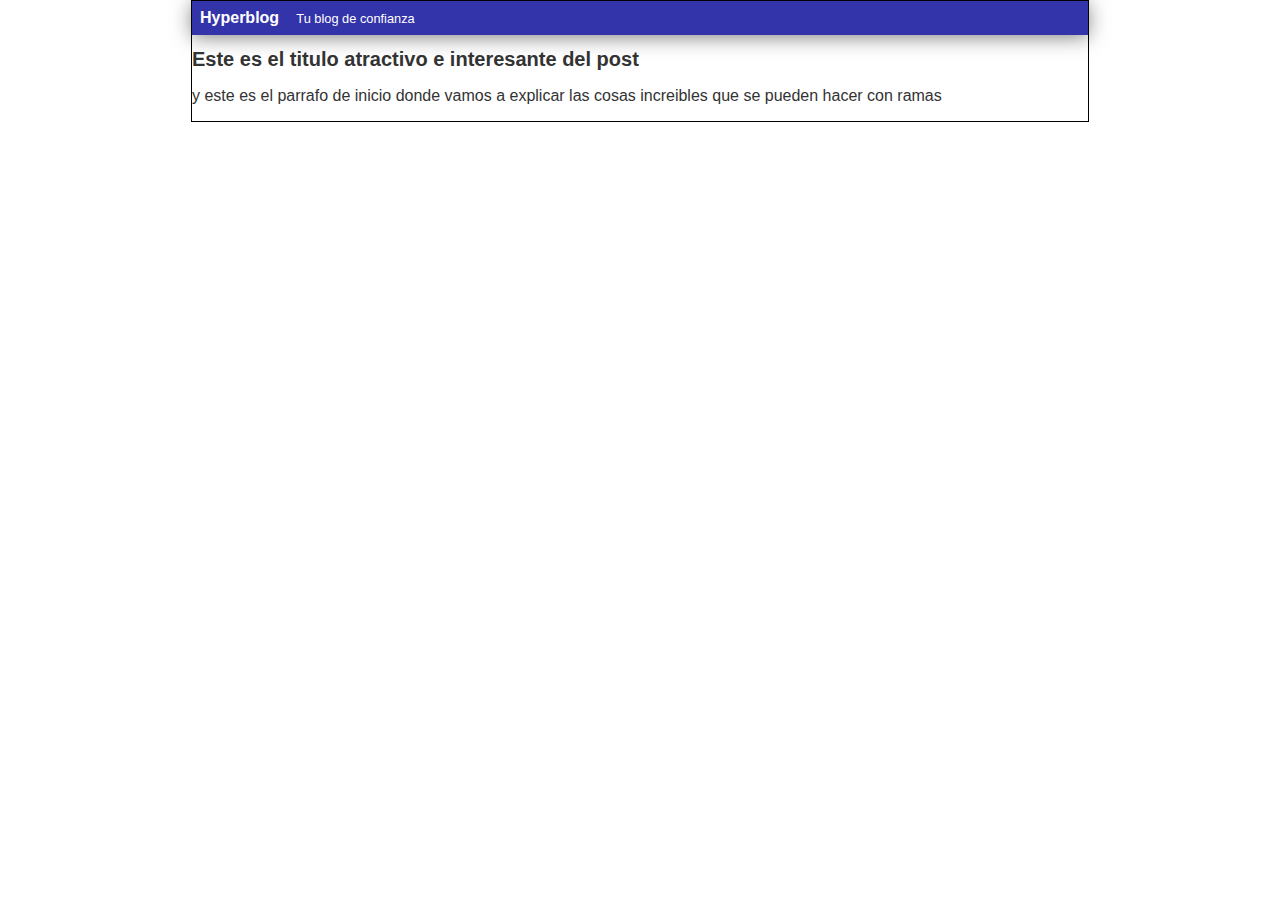
==== blogpost.html @ c36ffcff "finalizada la cabecera con diseño azul" ====
<!DOCTYPE html>
<html lang="en">
<head>
    <meta charset="UTF-8">
    <meta http-equiv="X-UA-Compatible" content="IE=edge">
    <meta name="viewport" content="width=device-width, initial-scale=1.0">
    <link rel="stylesheet" href="css/style.css">
    <title>el titulo del post</title>
</head>
<body>
    <div id="container">
        <div id="cabecera">
           Hyperblog
           <span id="tagline"> Tu blog de confianza</span>
        </div>
        <div id="post">
            <h1>Este es el titulo atractivo e interesante del post</h1>
            <p>y este es el parrafo de inicio donde vamos a explicar las cosas increibles que se pueden hacer con ramas</p>

        </div>
    </div>
    
</body>
</html>
---- css/style.css ----
body{
    color: #333;
    text-align: center;
    font-family: "Arial";
    font-size: 16px;
    margin: 0;
    padding: 0;
}
#cabecera{
    background:#33a;
    box-shadow: 0px 2px 20px rgba(0, 0, 0, 0.5);
    color: white;
    font-weight: bold;
    margin: 0;
    padding: 0.5em;
}
#cabecera #tagline{
    padding: 0 0 0 1em;
    font-weight: normal;
    font-size: 0.8em;
}
#container{
    width: 70%;
    padding: 0;
    text-align: left;
    border: 1px solid #000;
    margin:0 auto;
}
#container h1{
    font-size: 20px;
}
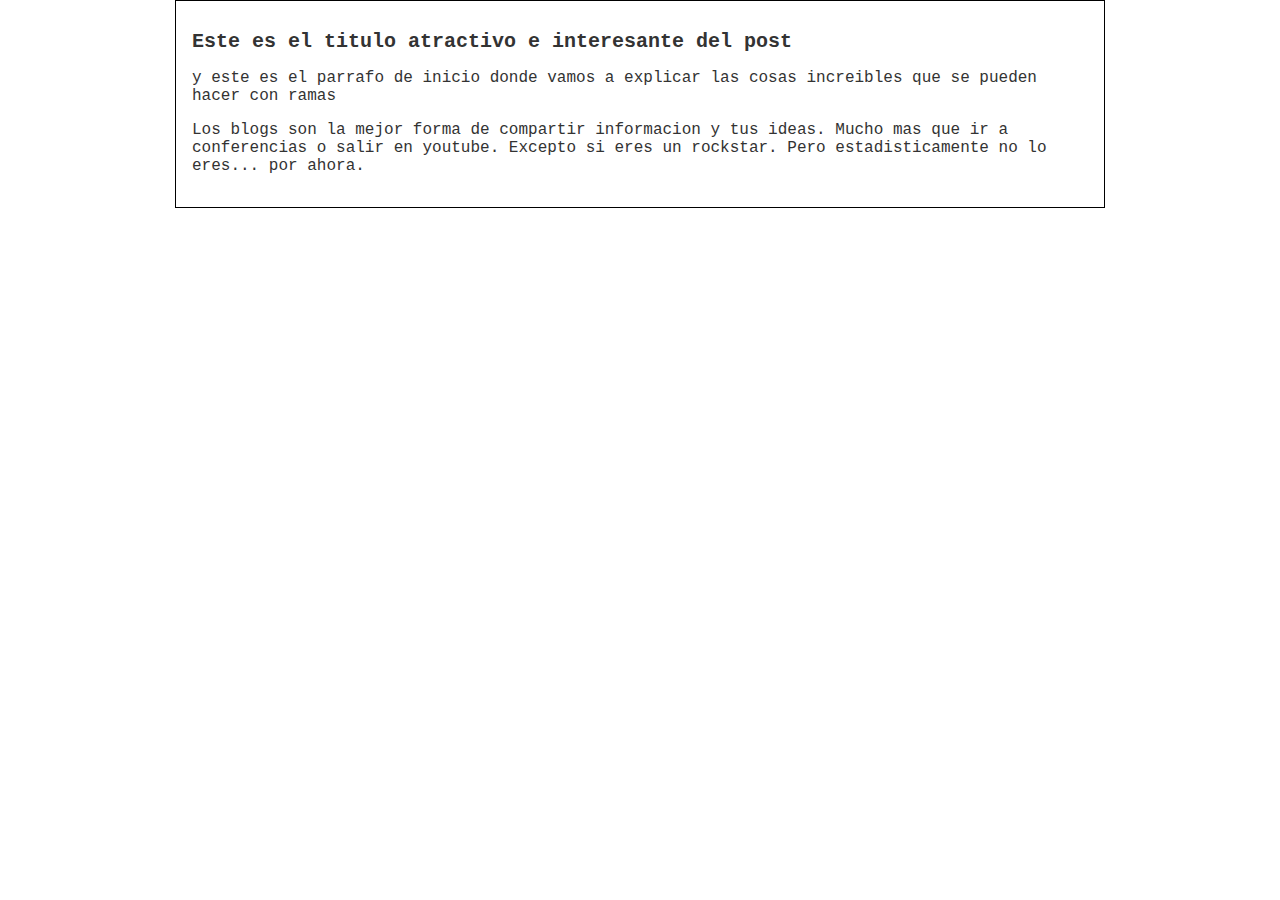
==== commit 3e042b80: "Agregado el contenido adicional del blog y una mejor tipografia" ====
--- a/blogpost.html
+++ b/blogpost.html
@@ -9,14 +9,12 @@
 </head>
 <body>
     <div id="container">
-        <div id="cabecera">
-           Hyperblog
-           <span id="tagline"> Tu blog de confianza</span>
-        </div>
         <div id="post">
             <h1>Este es el titulo atractivo e interesante del post</h1>
             <p>y este es el parrafo de inicio donde vamos a explicar las cosas increibles que se pueden hacer con ramas</p>
-
+            <p>Los blogs son la mejor forma de compartir informacion y tus ideas.
+                Mucho mas que ir a conferencias o salir en youtube. Excepto si eres un rockstar. Pero estadisticamente no lo eres... por ahora.
+            </p>
         </div>
     </div>
     
--- a/css/style.css
+++ b/css/style.css
@@ -1,27 +1,14 @@
 body{
     color: #333;
     text-align: center;
-    font-family: "Arial";
+    font-family: 'Courier New', Courier, monospace;
     font-size: 16px;
     margin: 0;
     padding: 0;
 }
-#cabecera{
-    background:#33a;
-    box-shadow: 0px 2px 20px rgba(0, 0, 0, 0.5);
-    color: white;
-    font-weight: bold;
-    margin: 0;
-    padding: 0.5em;
-}
-#cabecera #tagline{
-    padding: 0 0 0 1em;
-    font-weight: normal;
-    font-size: 0.8em;
-}
 #container{
     width: 70%;
-    padding: 0;
+    padding: 1em;
     text-align: left;
     border: 1px solid #000;
     margin:0 auto;
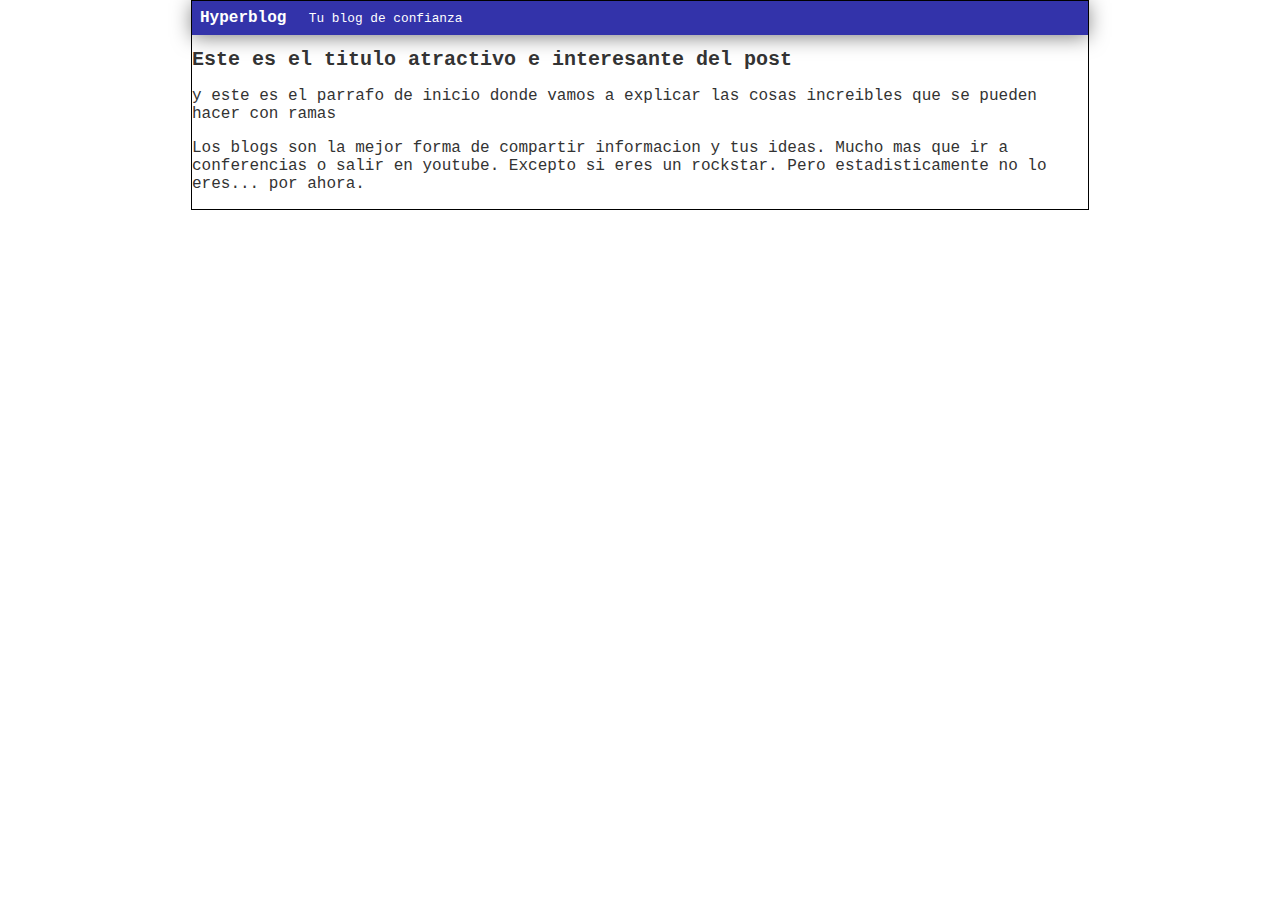
==== commit 935f294f: "Merge branch 'cabecera'" ====
--- a/blogpost.html
+++ b/blogpost.html
@@ -9,6 +9,10 @@
 </head>
 <body>
     <div id="container">
+        <div id="cabecera">
+           Hyperblog
+           <span id="tagline"> Tu blog de confianza</span>
+        </div>
         <div id="post">
             <h1>Este es el titulo atractivo e interesante del post</h1>
             <p>y este es el parrafo de inicio donde vamos a explicar las cosas increibles que se pueden hacer con ramas</p>
--- a/css/style.css
+++ b/css/style.css
@@ -6,9 +6,22 @@
     margin: 0;
     padding: 0;
 }
+#cabecera{
+    background:#33a;
+    box-shadow: 0px 2px 20px rgba(0, 0, 0, 0.5);
+    color: white;
+    font-weight: bold;
+    margin: 0;
+    padding: 0.5em;
+}
+#cabecera #tagline{
+    padding: 0 0 0 1em;
+    font-weight: normal;
+    font-size: 0.8em;
+}
 #container{
     width: 70%;
-    padding: 1em;
+    padding: 0;
     text-align: left;
     border: 1px solid #000;
     margin:0 auto;
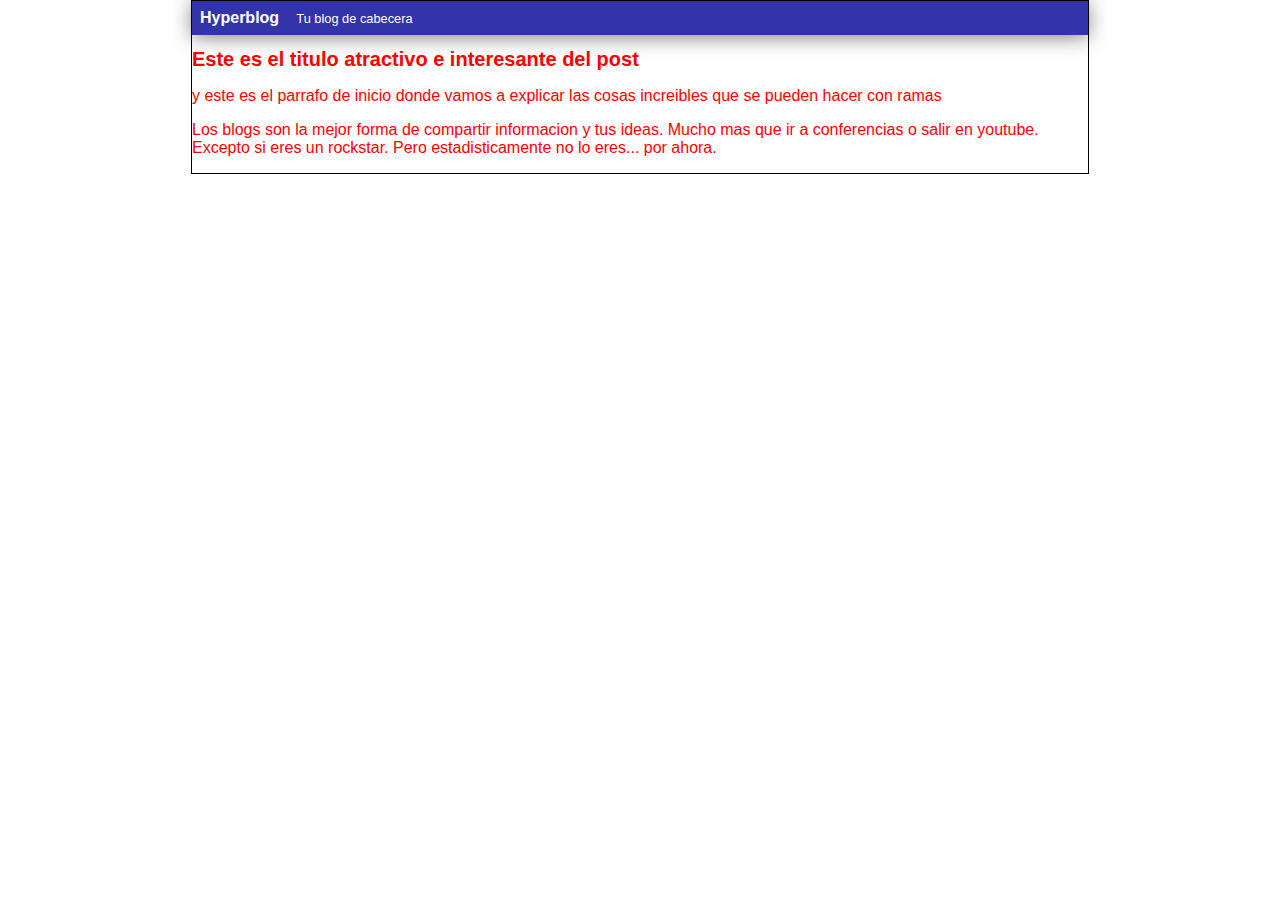
==== commit 0b5a6f9d: "modifique la cabecera y el color del texto" ====
--- a/blogpost.html
+++ b/blogpost.html
@@ -11,7 +11,7 @@
     <div id="container">
         <div id="cabecera">
            Hyperblog
-           <span id="tagline"> Tu blog de confianza</span>
+           <span id="tagline"> Tu blog de cabecera</span>
         </div>
         <div id="post">
             <h1>Este es el titulo atractivo e interesante del post</h1>
--- a/css/style.css
+++ b/css/style.css
@@ -1,7 +1,7 @@
 body{
-    color: #333;
+    color: red;
     text-align: center;
-    font-family: 'Courier New', Courier, monospace;
+    font-family: "Arial";
     font-size: 16px;
     margin: 0;
     padding: 0;
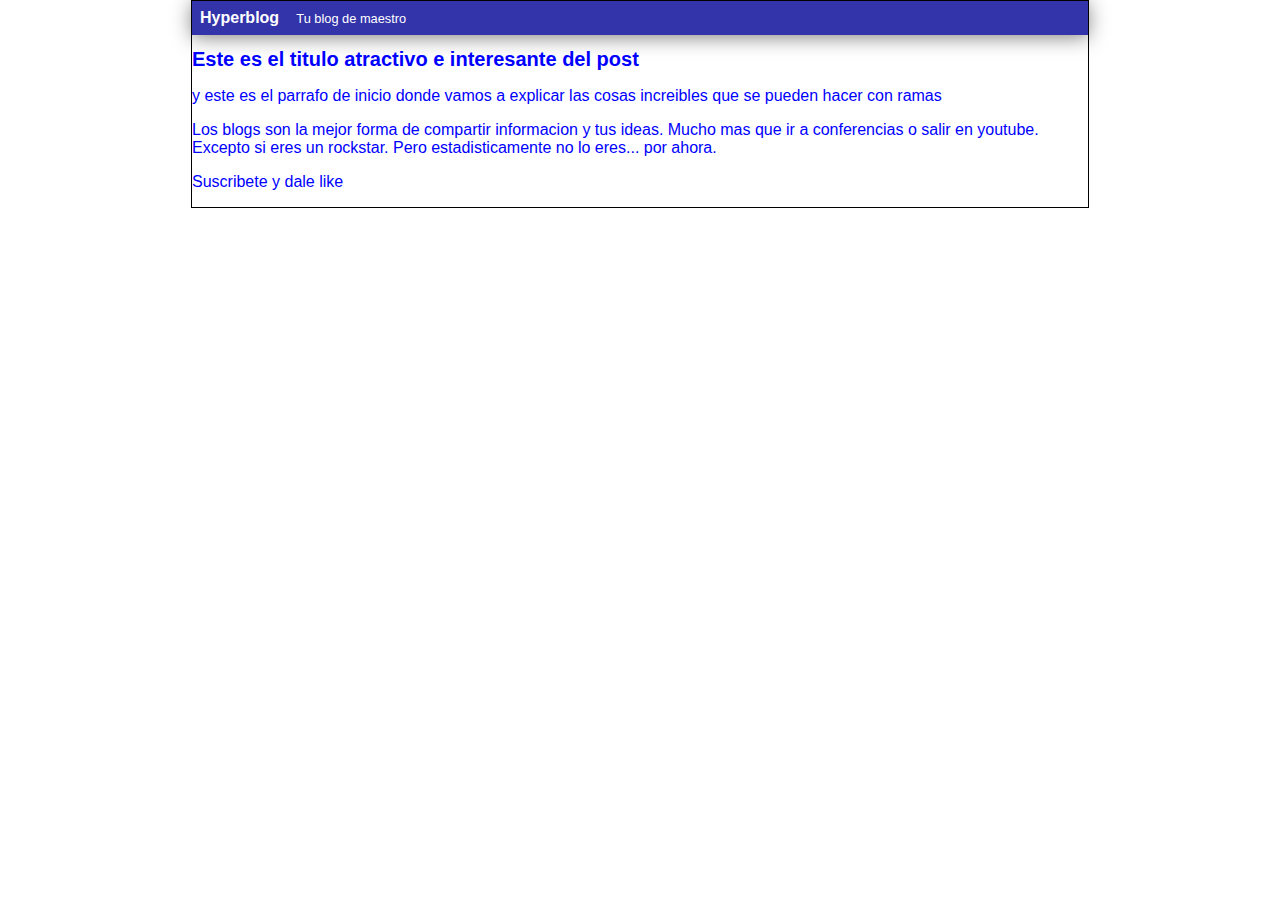
==== commit 7dfaf59a: "Agregue suscripcion, cambie la cabecera maestra y puse todo azul" ====
--- a/blogpost.html
+++ b/blogpost.html
@@ -11,7 +11,7 @@
     <div id="container">
         <div id="cabecera">
            Hyperblog
-           <span id="tagline"> Tu blog de cabecera</span>
+           <span id="tagline"> Tu blog de maestro</span>
         </div>
         <div id="post">
             <h1>Este es el titulo atractivo e interesante del post</h1>
@@ -19,6 +19,7 @@
             <p>Los blogs son la mejor forma de compartir informacion y tus ideas.
                 Mucho mas que ir a conferencias o salir en youtube. Excepto si eres un rockstar. Pero estadisticamente no lo eres... por ahora.
             </p>
+            <p>Suscribete y dale like</p>
         </div>
     </div>
     
--- a/css/style.css
+++ b/css/style.css
@@ -1,5 +1,5 @@
 body{
-    color: red;
+    color: blue;
     text-align: center;
     font-family: "Arial";
     font-size: 16px;
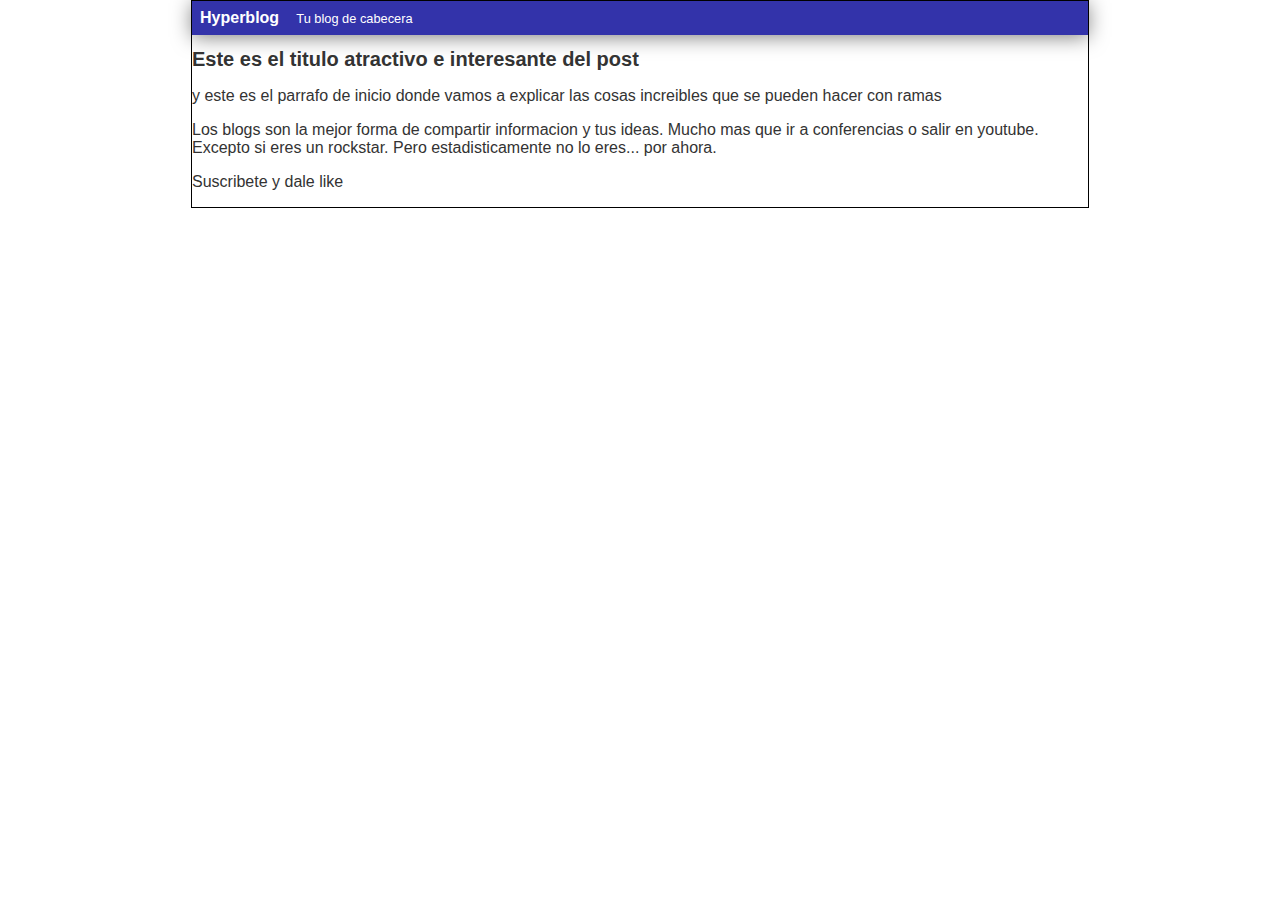
==== commit 94974730: "solucione el conflicto de las ramas al fusionar" ====
--- a/blogpost.html
+++ b/blogpost.html
@@ -11,7 +11,7 @@
     <div id="container">
         <div id="cabecera">
            Hyperblog
-           <span id="tagline"> Tu blog de maestro</span>
+           <span id="tagline"> Tu blog de cabecera</span>
         </div>
         <div id="post">
             <h1>Este es el titulo atractivo e interesante del post</h1>
--- a/css/style.css
+++ b/css/style.css
@@ -1,5 +1,7 @@
 body{
-    color: blue;
+
+    color: #333;
+
     text-align: center;
     font-family: "Arial";
     font-size: 16px;
